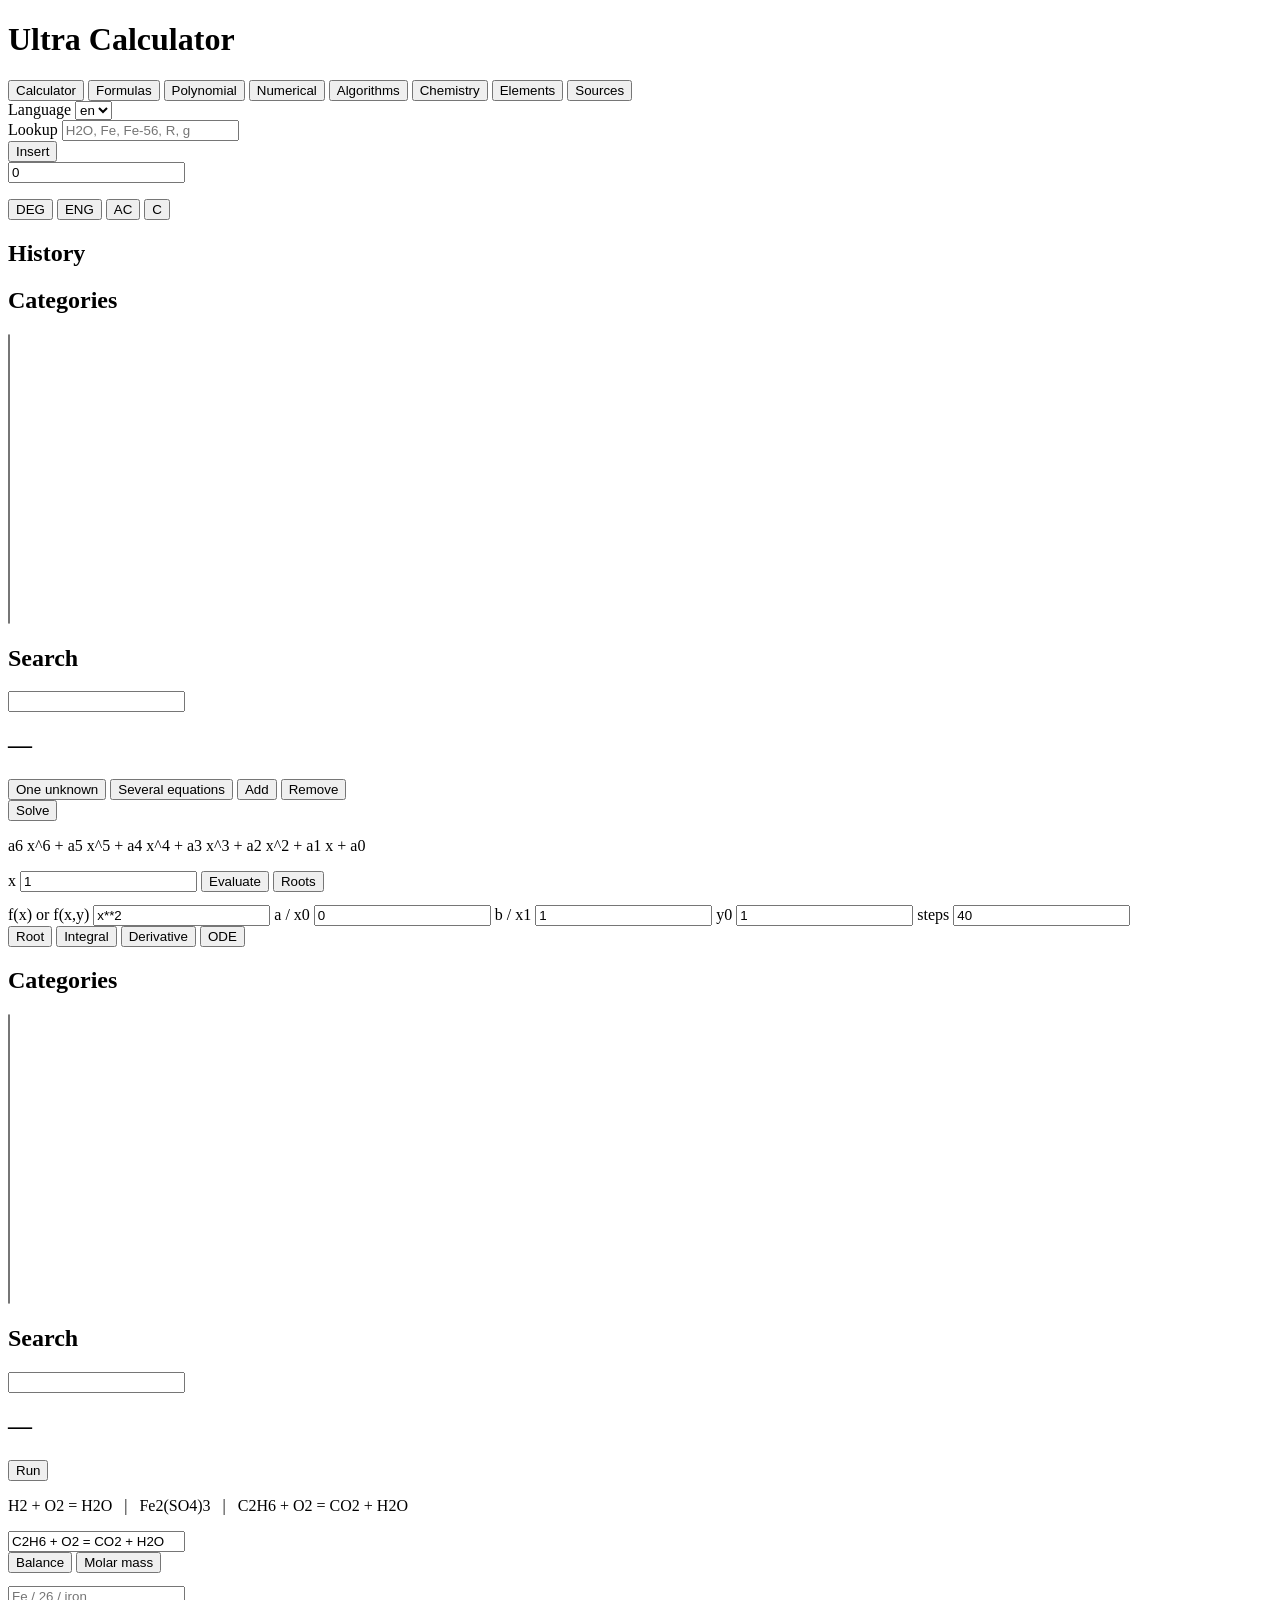
==== web/templates/index.html @ 24ea6b24 "Add a working Algorithms page and computer-algebra commands. Named methods (gcd, matrices, roots, OD" ====
<!DOCTYPE html>
<html lang="en">
<head>
  <meta charset="utf-8">
  <meta name="viewport" content="width=device-width, initial-scale=1">
  <title>Ultra Calculator</title>
  <link rel="stylesheet" href="/static/style.css">
</head>
<body>
  <header>
    <h1 id="title">Ultra Calculator</h1>
    <nav>
      <button data-mode="calc" class="tab on" id="tab-calc" title="Alt+1">Calculator</button>
      <button data-mode="formulas" class="tab" id="tab-formulas" title="Alt+2">Formulas</button>
      <button data-mode="poly" class="tab" id="tab-poly" title="Alt+3">Polynomial</button>
      <button data-mode="numeric" class="tab" id="tab-numeric" title="Alt+4">Numerical</button>
      <button data-mode="algo" class="tab" id="tab-algo" title="Alt+5">Algorithms</button>
      <button data-mode="chem" class="tab" id="tab-chem" title="Alt+6">Chemistry</button>
      <button data-mode="elements" class="tab" id="tab-elements" title="Alt+7">Elements</button>
      <button data-mode="sources" class="tab" id="tab-sources" title="Alt+8">Sources</button>
    </nav>
    <label class="lang">
      <span id="lang-label">Language</span>
      <select id="lang">
        <option value="en">en</option>
        <option value="fa">fa</option>
        <option value="fi">fi</option>
      </select>
    </label>
  </header>

  <div id="lookup-bar">
    <span id="lookup-label">Lookup</span>
    <input id="lookup-q" type="search" autocomplete="off" placeholder="H2O, Fe, Fe-56, R, g">
    <div id="lookup-hits"></div>
    <button id="lookup-insert" type="button">Insert</button>
  </div>

  <main>
    <section id="view-calc" class="view show">
      <div class="calc-wrap">
        <div class="pad">
          <input id="screen" type="text" inputmode="text" autocomplete="off" spellcheck="false" value="0" aria-label="Expression">
          <p class="hint" id="kbd-hint"></p>
          <div class="row">
            <button id="btn-deg" type="button">DEG</button>
            <button id="btn-eng" type="button">ENG</button>
            <button class="key" type="button" data-k="AC">AC</button>
            <button class="key danger" type="button" data-k="C">C</button>
          </div>
          <div class="keys" id="keys"></div>
        </div>
        <aside>
          <h2 id="hist-title">History</h2>
          <ul id="history"></ul>
        </aside>
      </div>
    </section>

    <section id="view-formulas" class="view">
      <div class="formula-grid">
        <div>
          <h2 id="cat-title">Categories</h2>
          <select id="category" size="18"></select>
        </div>
        <div>
          <h2 id="search-title">Search</h2>
          <input id="search" type="search" autocomplete="off">
          <ul id="flist"></ul>
        </div>
        <div class="solver">
          <h2 id="fname">—</h2>
          <pre id="fexpr"></pre>
          <div class="row">
            <button id="btn-single" class="on" type="button">One unknown</button>
            <button id="btn-system" type="button">Several equations</button>
            <button id="btn-add" type="button">Add</button>
            <button id="btn-del" type="button">Remove</button>
          </div>
          <div id="fields"></div>
          <button id="btn-solve" class="accent" type="button">Solve</button>
          <pre id="fresult"></pre>
        </div>
      </div>
    </section>

    <section id="view-poly" class="view">
      <p class="hint">a6 x^6 + a5 x^5 + a4 x^4 + a3 x^3 + a2 x^2 + a1 x + a0</p>
      <div class="coeffs" id="coeffs"></div>
      <div class="row">
        <label>x <input id="poly-x" value="1"></label>
        <button id="poly-eval" class="accent" type="button">Evaluate</button>
        <button id="poly-roots" type="button">Roots</button>
      </div>
      <pre id="poly-out"></pre>
    </section>

    <section id="view-numeric" class="view">
      <label>f(x) or f(x,y) <input id="n-func" value="x**2"></label>
      <label>a / x0 <input id="n-a" value="0"></label>
      <label>b / x1 <input id="n-b" value="1"></label>
      <label>y0 <input id="n-y0" value="1"></label>
      <label>steps <input id="n-steps" value="40"></label>
      <div class="row">
        <button id="n-root" type="button">Root</button>
        <button id="n-int" type="button">Integral</button>
        <button id="n-der" type="button">Derivative</button>
        <button id="n-ode" type="button">ODE</button>
      </div>
      <pre id="n-out"></pre>
    </section>

    <section id="view-algo" class="view">
      <div class="formula-grid">
        <div>
          <h2 id="algo-cat-title">Categories</h2>
          <select id="algo-cat" size="18"></select>
        </div>
        <div>
          <h2 id="algo-search-title">Search</h2>
          <input id="algo-search" type="search" autocomplete="off">
          <ul id="alist"></ul>
        </div>
        <div class="solver">
          <h2 id="aname">—</h2>
          <p class="hint" id="ahint"></p>
          <div id="afields"></div>
          <button id="btn-arun" class="accent" type="button">Run</button>
          <pre id="aresult"></pre>
        </div>
      </div>
    </section>

    <section id="view-chem" class="view">
      <p class="hint">H2 + O2 = H2O &nbsp; | &nbsp; Fe2(SO4)3 &nbsp; | &nbsp; C2H6 + O2 = CO2 + H2O</p>
      <input id="chem-eq" value="C2H6 + O2 = CO2 + H2O">
      <div class="row">
        <button id="chem-bal" class="accent" type="button">Balance</button>
        <button id="chem-mw" type="button">Molar mass</button>
      </div>
      <pre id="chem-out"></pre>
    </section>

    <section id="view-elements" class="view">
      <input id="el-q" placeholder="Fe / 26 / iron">
      <div class="el-grid">
        <ul id="el-list"></ul>
        <pre id="el-out"></pre>
      </div>
    </section>

    <section id="view-sources" class="view">
      <pre id="src-out"></pre>
    </section>
  </main>
  <script src="/static/ui.js"></script>
</body>
</html>
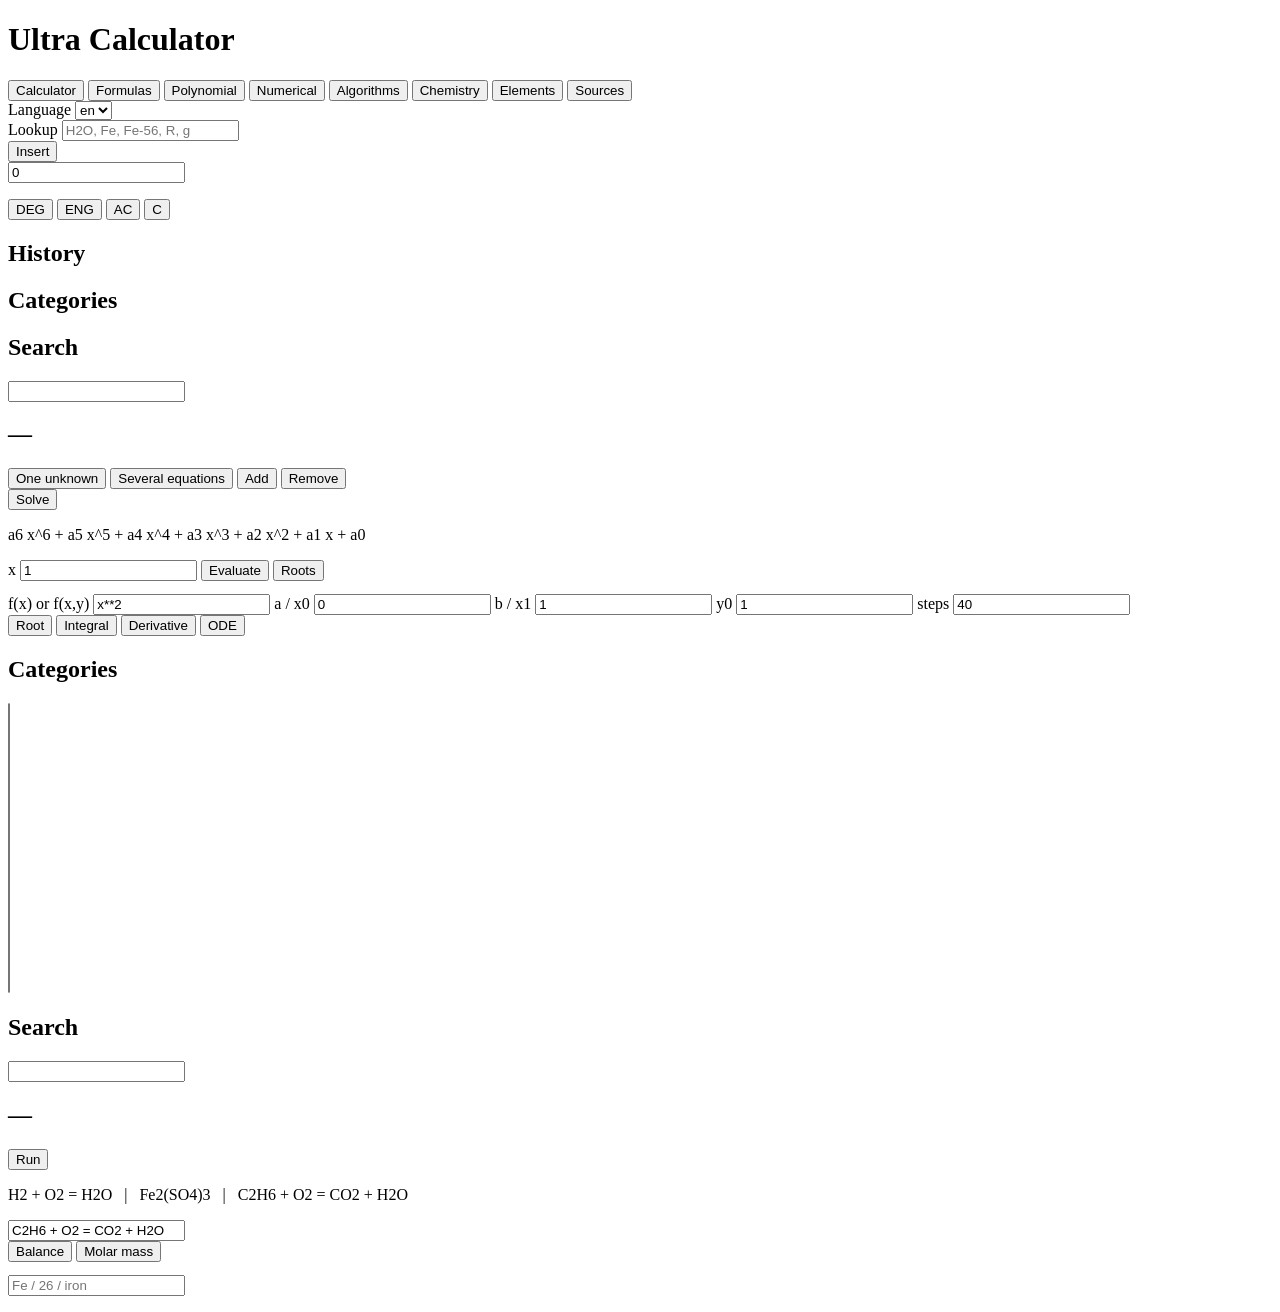
==== commit d8bd220b: "Show a visible formula count next to every category." ====
--- a/web/templates/index.html
+++ b/web/templates/index.html
@@ -4,7 +4,7 @@
   <meta charset="utf-8">
   <meta name="viewport" content="width=device-width, initial-scale=1">
   <title>Ultra Calculator</title>
-  <link rel="stylesheet" href="/static/style.css">
+  <link rel="stylesheet" href="/static/style.css?v=cat2">
 </head>
 <body>
   <header>
@@ -42,6 +42,7 @@
         <div class="pad">
           <input id="screen" type="text" inputmode="text" autocomplete="off" spellcheck="false" value="0" aria-label="Expression">
           <p class="hint" id="kbd-hint"></p>
+          <pre id="calc-steps"></pre>
           <div class="row">
             <button id="btn-deg" type="button">DEG</button>
             <button id="btn-eng" type="button">ENG</button>
@@ -61,7 +62,7 @@
       <div class="formula-grid">
         <div>
           <h2 id="cat-title">Categories</h2>
-          <select id="category" size="18"></select>
+          <ul id="cat-list"></ul>
         </div>
         <div>
           <h2 id="search-title">Search</h2>
@@ -80,6 +81,7 @@
           <div id="fields"></div>
           <button id="btn-solve" class="accent" type="button">Solve</button>
           <pre id="fresult"></pre>
+          <pre id="fsteps"></pre>
         </div>
       </div>
     </section>
@@ -153,6 +155,6 @@
       <pre id="src-out"></pre>
     </section>
   </main>
-  <script src="/static/ui.js"></script>
+  <script src="/static/ui.js?v=cat2"></script>
 </body>
 </html>
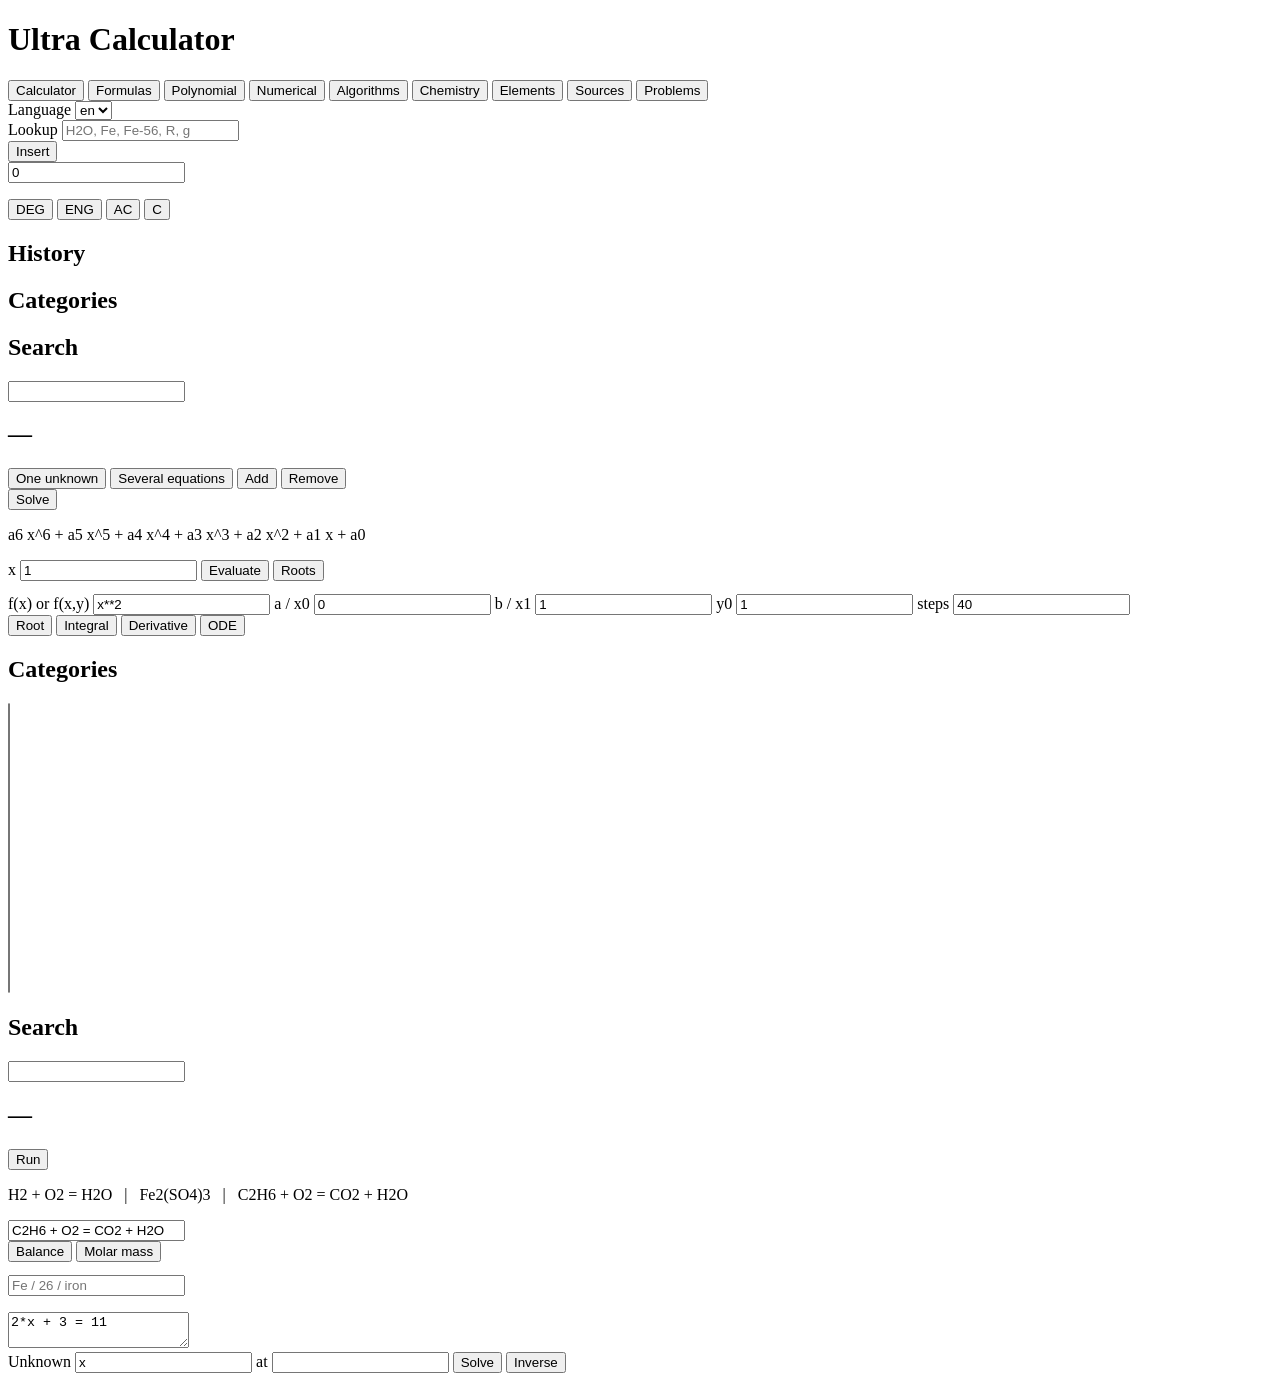
==== commit 22ab3eba: "Add a Problems page that solves equations and inverse problems. Type an equation and solve for the u" ====
--- a/web/templates/index.html
+++ b/web/templates/index.html
@@ -4,7 +4,7 @@
   <meta charset="utf-8">
   <meta name="viewport" content="width=device-width, initial-scale=1">
   <title>Ultra Calculator</title>
-  <link rel="stylesheet" href="/static/style.css?v=cat2">
+  <link rel="stylesheet" href="/static/style.css?v=prob1">
 </head>
 <body>
   <header>
@@ -18,6 +18,7 @@
       <button data-mode="chem" class="tab" id="tab-chem" title="Alt+6">Chemistry</button>
       <button data-mode="elements" class="tab" id="tab-elements" title="Alt+7">Elements</button>
       <button data-mode="sources" class="tab" id="tab-sources" title="Alt+8">Sources</button>
+      <button data-mode="problems" class="tab" id="tab-problems" title="Alt+9">Problems</button>
     </nav>
     <label class="lang">
       <span id="lang-label">Language</span>
@@ -154,7 +155,20 @@
     <section id="view-sources" class="view">
       <pre id="src-out"></pre>
     </section>
+
+    <section id="view-problems" class="view">
+      <p class="hint" id="prob-hint"></p>
+      <textarea id="prob-text">2*x + 3 = 11</textarea>
+      <div class="row">
+        <label id="prob-unk-label">Unknown <input id="prob-unk" value="x"></label>
+        <label id="prob-at-label">at <input id="prob-at" value=""></label>
+        <button id="prob-solve" class="accent" type="button">Solve</button>
+        <button id="prob-inv" type="button">Inverse</button>
+      </div>
+      <pre id="prob-out"></pre>
+      <pre id="prob-steps"></pre>
+    </section>
   </main>
-  <script src="/static/ui.js?v=cat2"></script>
+  <script src="/static/ui.js?v=prob1"></script>
 </body>
 </html>
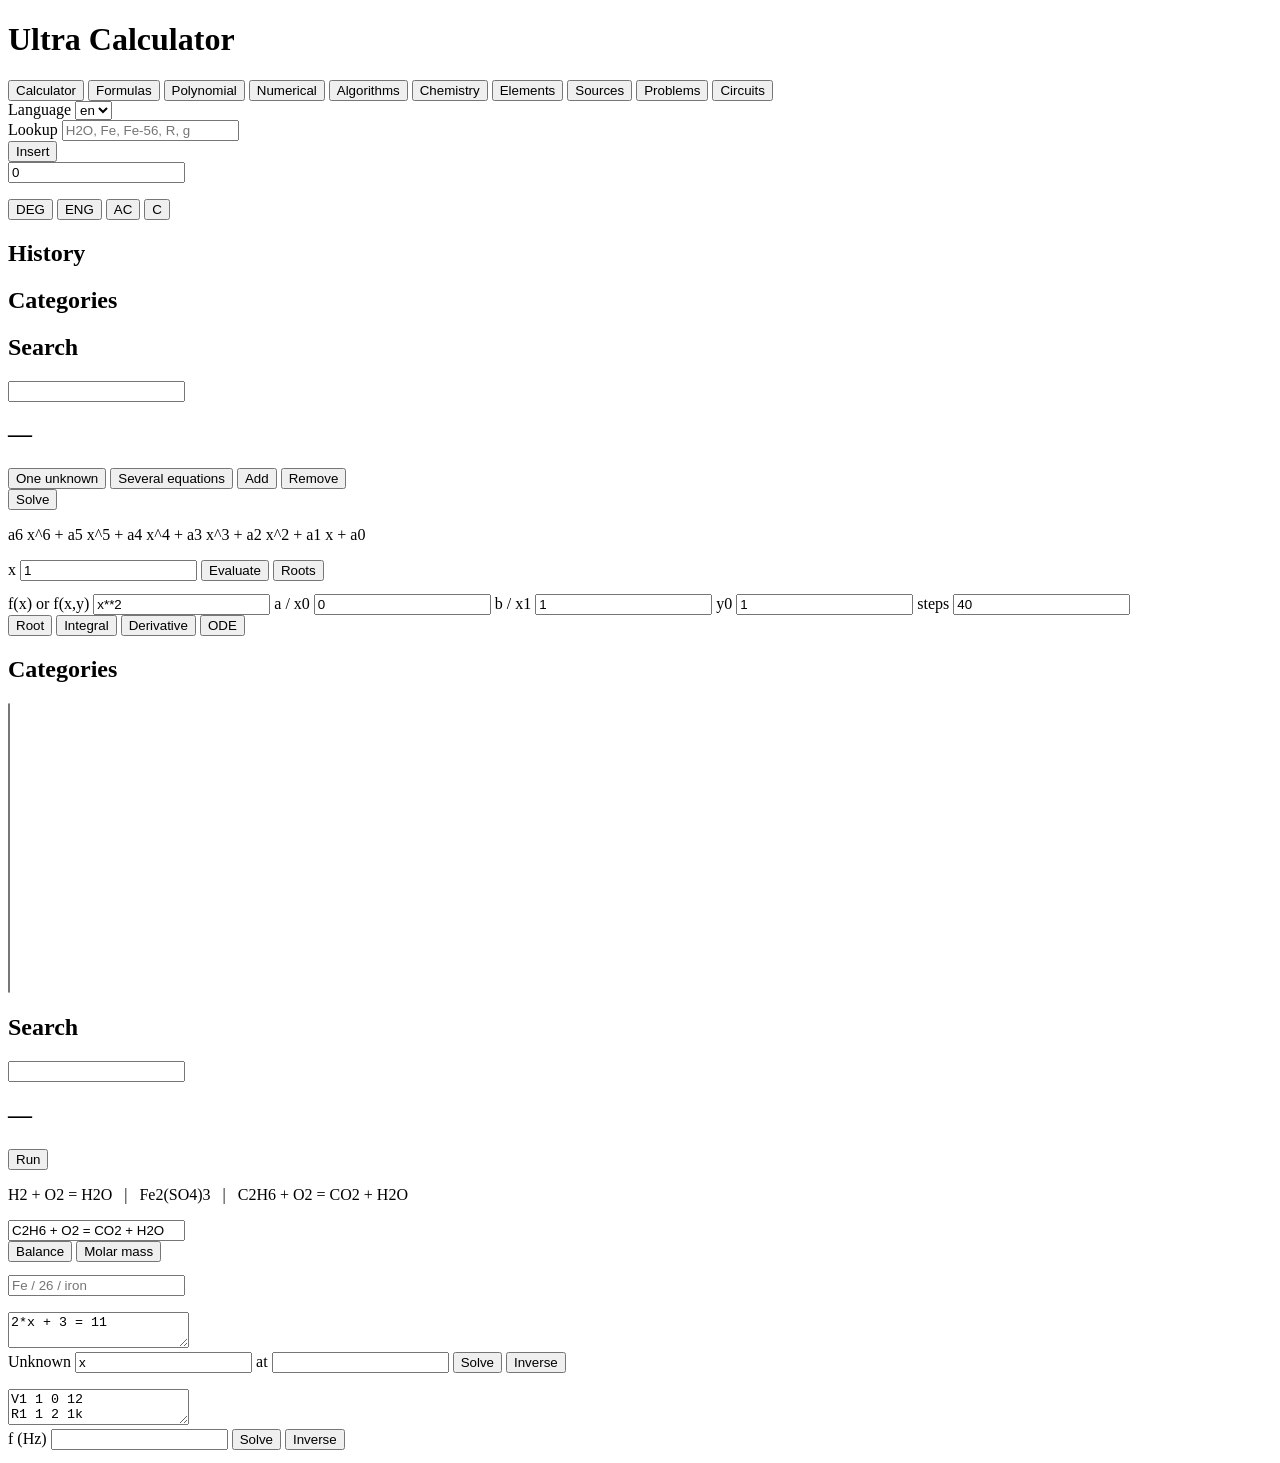
==== commit 4e052be4: "Add a Circuits page that reads a netlist and solves voltages and currents. DC and AC linear circuits" ====
--- a/web/templates/index.html
+++ b/web/templates/index.html
@@ -19,6 +19,7 @@
       <button data-mode="elements" class="tab" id="tab-elements" title="Alt+7">Elements</button>
       <button data-mode="sources" class="tab" id="tab-sources" title="Alt+8">Sources</button>
       <button data-mode="problems" class="tab" id="tab-problems" title="Alt+9">Problems</button>
+      <button data-mode="circuits" class="tab" id="tab-circuits" title="Alt+0">Circuits</button>
     </nav>
     <label class="lang">
       <span id="lang-label">Language</span>
@@ -168,7 +169,21 @@
       <pre id="prob-out"></pre>
       <pre id="prob-steps"></pre>
     </section>
+
+    <section id="view-circuits" class="view">
+      <p class="hint" id="cir-hint"></p>
+      <textarea id="cir-text">V1 1 0 12
+R1 1 2 1k
+R2 2 0 2k</textarea>
+      <div class="row">
+        <label id="cir-freq-label">f (Hz) <input id="cir-freq" value=""></label>
+        <button id="cir-solve" class="accent" type="button">Solve</button>
+        <button id="cir-inv" type="button">Inverse</button>
+      </div>
+      <pre id="cir-out"></pre>
+      <pre id="cir-steps"></pre>
+    </section>
   </main>
-  <script src="/static/ui.js?v=prob1"></script>
+  <script src="/static/ui.js?v=cir1"></script>
 </body>
 </html>
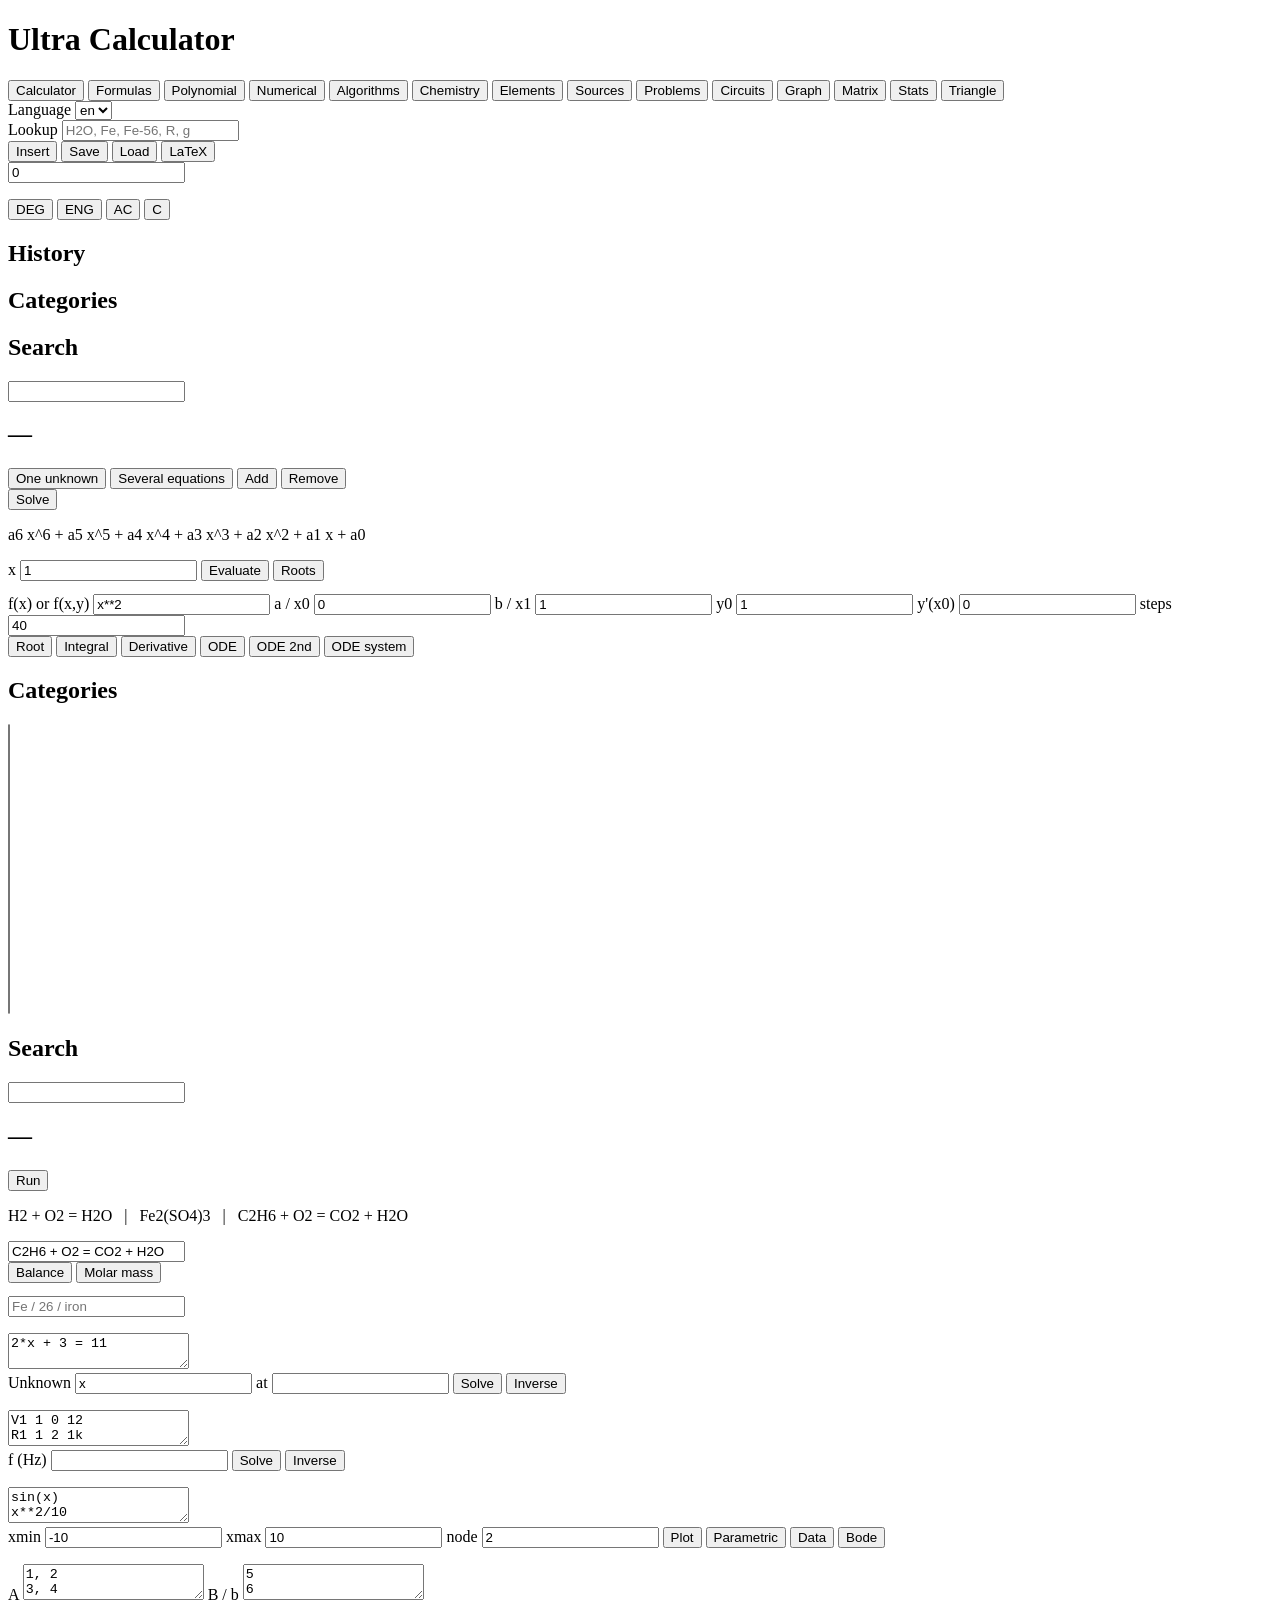
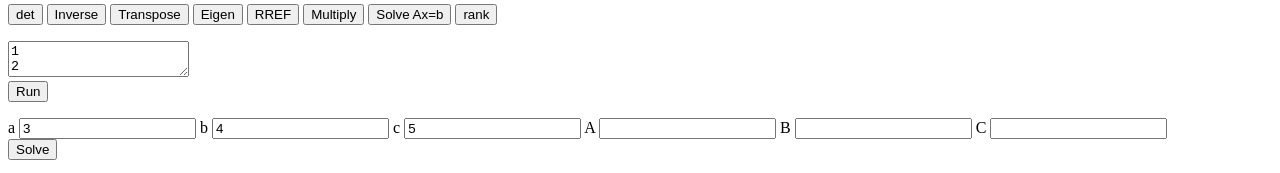
==== commit 99452906: "Add graph, matrix, stats, triangle, units, save, and richer circuits. The keypad accepts units such " ====
--- a/web/templates/index.html
+++ b/web/templates/index.html
@@ -20,6 +20,10 @@
       <button data-mode="sources" class="tab" id="tab-sources" title="Alt+8">Sources</button>
       <button data-mode="problems" class="tab" id="tab-problems" title="Alt+9">Problems</button>
       <button data-mode="circuits" class="tab" id="tab-circuits" title="Alt+0">Circuits</button>
+      <button data-mode="graph" class="tab" id="tab-graph" title="Alt+G">Graph</button>
+      <button data-mode="matrix" class="tab" id="tab-matrix" title="Alt+M">Matrix</button>
+      <button data-mode="stats" class="tab" id="tab-stats" title="Alt+D">Stats</button>
+      <button data-mode="triangle" class="tab" id="tab-triangle" title="Alt+T">Triangle</button>
     </nav>
     <label class="lang">
       <span id="lang-label">Language</span>
@@ -36,6 +40,9 @@
     <input id="lookup-q" type="search" autocomplete="off" placeholder="H2O, Fe, Fe-56, R, g">
     <div id="lookup-hits"></div>
     <button id="lookup-insert" type="button">Insert</button>
+    <button id="btn-save" type="button">Save</button>
+    <button id="btn-load" type="button">Load</button>
+    <button id="btn-latex" type="button">LaTeX</button>
   </div>
 
   <main>
@@ -104,12 +111,15 @@
       <label>a / x0 <input id="n-a" value="0"></label>
       <label>b / x1 <input id="n-b" value="1"></label>
       <label>y0 <input id="n-y0" value="1"></label>
+      <label>y'(x0) <input id="n-yp0" value="0"></label>
       <label>steps <input id="n-steps" value="40"></label>
       <div class="row">
         <button id="n-root" type="button">Root</button>
         <button id="n-int" type="button">Integral</button>
         <button id="n-der" type="button">Derivative</button>
         <button id="n-ode" type="button">ODE</button>
+        <button id="n-ode2" type="button">ODE 2nd</button>
+        <button id="n-odesys" type="button">ODE system</button>
       </div>
       <pre id="n-out"></pre>
     </section>
@@ -183,7 +193,77 @@
       <pre id="cir-out"></pre>
       <pre id="cir-steps"></pre>
     </section>
+
+    <section id="view-graph" class="view">
+      <p class="hint" id="graph-hint"></p>
+      <textarea id="graph-text">sin(x)
+x**2/10</textarea>
+      <div class="row">
+        <label id="graph-xmin-label">xmin <input id="graph-xmin" value="-10"></label>
+        <label id="graph-xmax-label">xmax <input id="graph-xmax" value="10"></label>
+        <label>node <input id="graph-node" value="2"></label>
+        <button id="graph-plot" class="accent" type="button">Plot</button>
+        <button id="graph-param" type="button">Parametric</button>
+        <button id="graph-data" type="button">Data</button>
+        <button id="graph-bode" type="button">Bode</button>
+      </div>
+      <div id="graph-svg" class="svg-box"></div>
+      <pre id="graph-out"></pre>
+    </section>
+
+    <section id="view-matrix" class="view">
+      <p class="hint" id="matrix-hint"></p>
+      <label>A</label>
+      <textarea id="mat-a">1, 2
+3, 4</textarea>
+      <label>B / b</label>
+      <textarea id="mat-b">5
+6</textarea>
+      <div class="row">
+        <button id="mat-det" class="accent" type="button">det</button>
+        <button id="mat-inv" type="button">Inverse</button>
+        <button id="mat-t" type="button">Transpose</button>
+        <button id="mat-eig" type="button">Eigen</button>
+        <button id="mat-rref" type="button">RREF</button>
+        <button id="mat-mul" type="button">Multiply</button>
+        <button id="mat-solve" type="button">Solve Ax=b</button>
+        <button id="mat-rank" type="button">rank</button>
+      </div>
+      <pre id="mat-out"></pre>
+      <pre id="mat-steps"></pre>
+    </section>
+
+    <section id="view-stats" class="view">
+      <p class="hint" id="stats-hint"></p>
+      <textarea id="stats-text">1
+2
+3
+4
+5</textarea>
+      <div class="row">
+        <button id="stats-run" class="accent" type="button">Run</button>
+      </div>
+      <div id="stats-svg" class="svg-box"></div>
+      <pre id="stats-out"></pre>
+    </section>
+
+    <section id="view-triangle" class="view">
+      <p class="hint" id="tri-hint"></p>
+      <div class="row tri-fields">
+        <label>a <input id="tri-a" value="3"></label>
+        <label>b <input id="tri-b" value="4"></label>
+        <label>c <input id="tri-c" value="5"></label>
+        <label>A <input id="tri-A" value=""></label>
+        <label>B <input id="tri-B" value=""></label>
+        <label>C <input id="tri-C" value=""></label>
+      </div>
+      <div class="row">
+        <button id="tri-solve" class="accent" type="button">Solve</button>
+      </div>
+      <pre id="tri-out"></pre>
+      <pre id="tri-steps"></pre>
+    </section>
   </main>
-  <script src="/static/ui.js?v=cir1"></script>
+  <script src="/static/ui.js?v=tools1"></script>
 </body>
 </html>
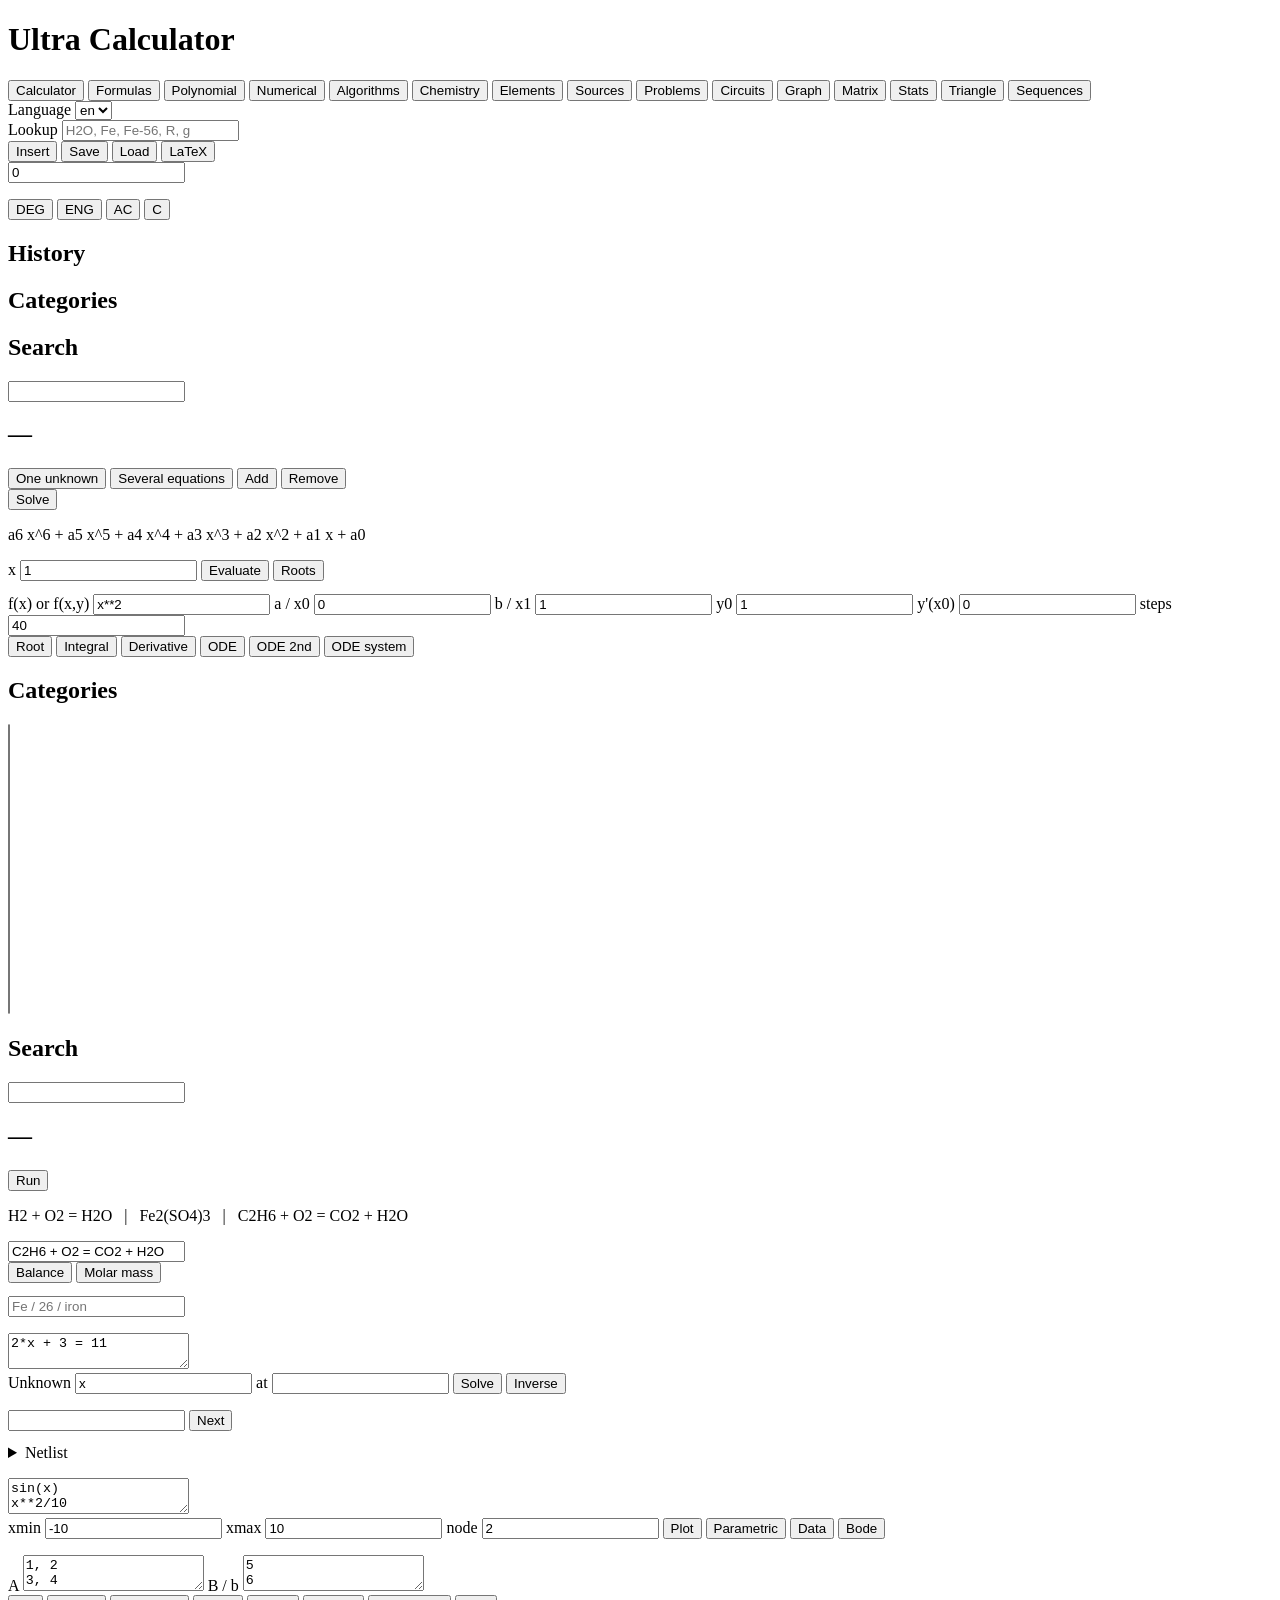
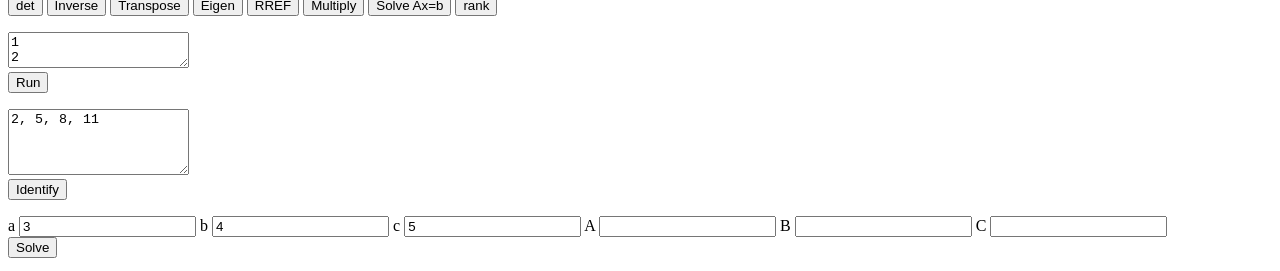
==== commit 375cb5f6: "Ask two circuits then series or parallel, and name sequences. The Circuits page asks what the two ci" ====
--- a/web/templates/index.html
+++ b/web/templates/index.html
@@ -4,7 +4,7 @@
   <meta charset="utf-8">
   <meta name="viewport" content="width=device-width, initial-scale=1">
   <title>Ultra Calculator</title>
-  <link rel="stylesheet" href="/static/style.css?v=prob1">
+  <link rel="stylesheet" href="/static/style.css?v=guide1">
 </head>
 <body>
   <header>
@@ -24,6 +24,7 @@
       <button data-mode="matrix" class="tab" id="tab-matrix" title="Alt+M">Matrix</button>
       <button data-mode="stats" class="tab" id="tab-stats" title="Alt+D">Stats</button>
       <button data-mode="triangle" class="tab" id="tab-triangle" title="Alt+T">Triangle</button>
+      <button data-mode="seq" class="tab" id="tab-seq" title="Alt+S">Sequences</button>
     </nav>
     <label class="lang">
       <span id="lang-label">Language</span>
@@ -182,16 +183,31 @@
 
     <section id="view-circuits" class="view">
       <p class="hint" id="cir-hint"></p>
-      <textarea id="cir-text">V1 1 0 12
+      <div class="wiz">
+        <p class="wiz-q" id="cir-q"></p>
+        <div class="wiz-story" id="cir-story"></div>
+        <div class="wiz-choices" id="cir-choices"></div>
+        <div class="row" id="cir-valrow">
+          <input id="cir-val" autocomplete="off" spellcheck="false">
+          <button id="cir-next" class="accent" type="button">Next</button>
+        </div>
+        <pre id="cir-guide-out"></pre>
+        <pre id="cir-guide-steps"></pre>
+        <div class="row" id="cir-actions"></div>
+      </div>
+      <details class="adv" id="cir-adv">
+        <summary id="cir-adv-sum">Netlist</summary>
+        <textarea id="cir-text">V1 1 0 12
 R1 1 2 1k
 R2 2 0 2k</textarea>
-      <div class="row">
-        <label id="cir-freq-label">f (Hz) <input id="cir-freq" value=""></label>
-        <button id="cir-solve" class="accent" type="button">Solve</button>
-        <button id="cir-inv" type="button">Inverse</button>
-      </div>
-      <pre id="cir-out"></pre>
-      <pre id="cir-steps"></pre>
+        <div class="row">
+          <label id="cir-freq-label">f (Hz) <input id="cir-freq" value=""></label>
+          <button id="cir-solve" class="accent" type="button">Solve</button>
+          <button id="cir-inv" type="button">Inverse</button>
+        </div>
+        <pre id="cir-out"></pre>
+        <pre id="cir-steps"></pre>
+      </details>
     </section>
 
     <section id="view-graph" class="view">
@@ -247,7 +263,17 @@
       <pre id="stats-out"></pre>
     </section>
 
+    <section id="view-seq" class="view">
+      <p class="hint" id="seq-hint"></p>
+      <textarea id="seq-text" rows="4">2, 5, 8, 11</textarea>
+      <div class="row">
+        <button id="seq-go" class="accent" type="button">Identify</button>
+      </div>
+      <pre id="seq-out"></pre>
+    </section>
+
     <section id="view-triangle" class="view">
+
       <p class="hint" id="tri-hint"></p>
       <div class="row tri-fields">
         <label>a <input id="tri-a" value="3"></label>
@@ -264,6 +290,7 @@
       <pre id="tri-steps"></pre>
     </section>
   </main>
-  <script src="/static/ui.js?v=tools1"></script>
+  <script src="/static/ui.js?v=guide1"></script>
+  <script src="/static/circ.js?v=guide1"></script>
 </body>
 </html>
